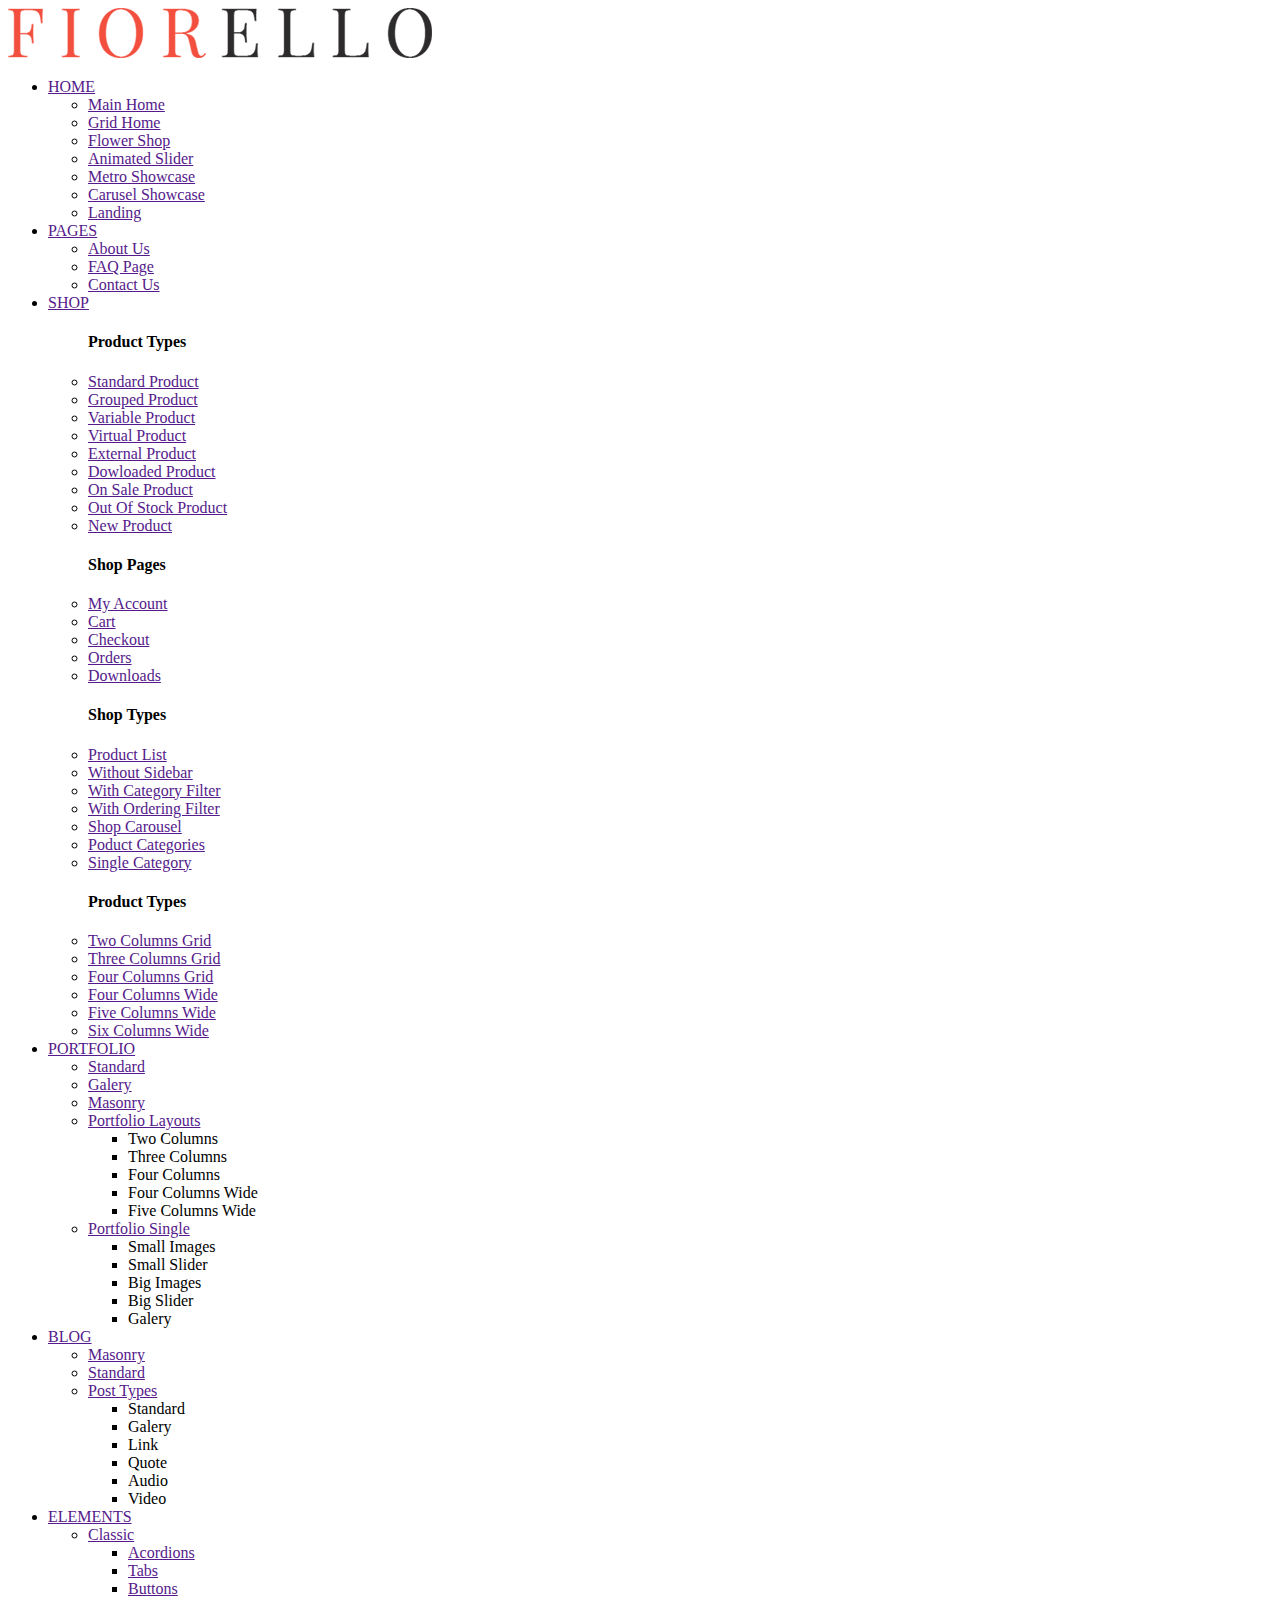
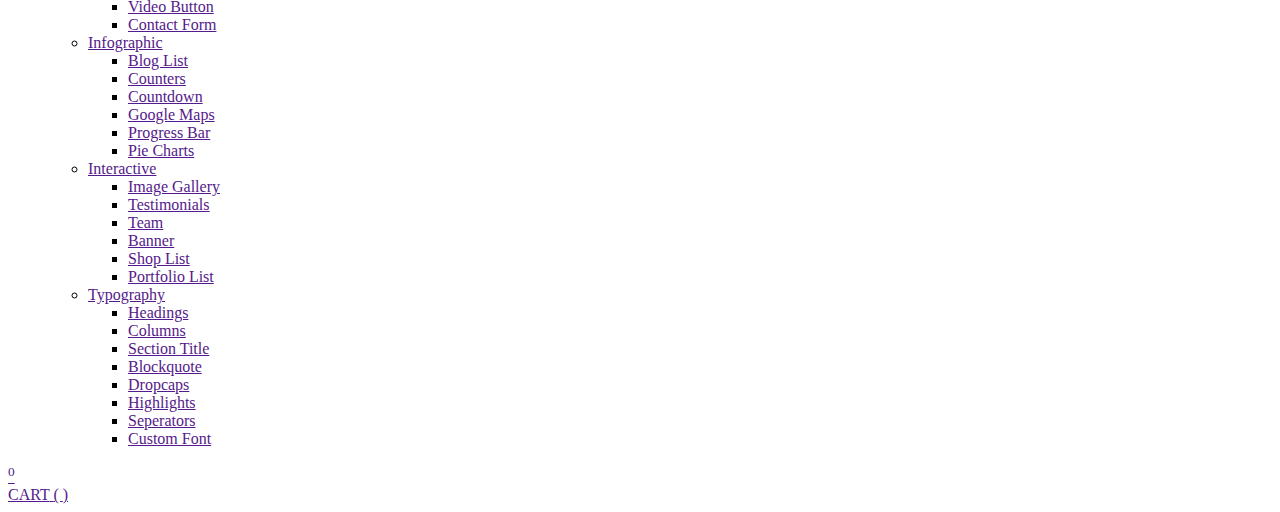
==== FrontEnd-Project/assets/html/home.html @ 16d76533 "version 1" ====
<!DOCTYPE html>
<html lang="en">

<head>
    <meta charset="UTF-8">
    <meta http-equiv="X-UA-Compatible" content="IE=edge">
    <meta name="viewport" content="width=device-width, initial-scale=1.0">
    <title>Fiorello</title>
    <link rel="icon" href="../image/Logo-32x32.png" sizes="32x32">
    <link href="https://cdn.jsdelivr.net/npm/bootstrap@5.1.3/dist/css/bootstrap.min.css" rel="stylesheet"
        integrity="sha384-1BmE4kWBq78iYhFldvKuhfTAU6auU8tT94WrHftjDbrCEXSU1oBoqyl2QvZ6jIW3" crossorigin="anonymous">
    <link rel="stylesheet" href="https://use.fontawesome.com/releases/v5.15.4/css/all.css"
        integrity="sha384-DyZ88mC6Up2uqS4h/KRgHuoeGwBcD4Ng9SiP4dIRy0EXTlnuz47vAwmeGwVChigm" crossorigin="anonymous">
    <link rel="stylesheet" href="../sass/SplashScreen/splashScreen.css">
    <link rel="preconnect" href="https://fonts.googleapis.com">
    <link rel="preconnect" href="https://fonts.gstatic.com" crossorigin>
    <link
        href="https://fonts.googleapis.com/css2?family=Montserrat:ital,wght@0,100;0,200;0,300;0,400;0,500;0,600;0,700;0,900;1,100;1,200;1,300;1,400;1,500;1,600;1,700;1,800;1,900&display=swap"
        rel="stylesheet">
    <link rel="stylesheet" href="../sass/homeScss/home.css">
</head>

<body>
    <!-- <div class="splashScreen">
        <div class="splash">
            <div class="splash_logo">
              NM
            </div>
            <div class="splash_svg">
              <svg width="100%" height="100%">
                <rect width="100%" height="100%" >
              </svg>
            </div>
            <div class="splash_minimize">
              <svg width="100%" height="100%">
                <rect width="100%" height="100%" >
              </svg>
            </div>
          </div>
          <div class="text">
            <p>Welcome</p>
            <p>My FrontEnd Project</p>
          </div>
    </div> -->
    <header>
        <nav>
            <div class="container">
                <div class="row">
                    <div class="logo col-lg-4 col-sm-4 col-5">
                        <a href="">
                            <img class="w-100" src="../image/Nav Logo.png" alt="Fiorello Logo">
                        </a>
                    </div>

                    <div class="menu col-lg-6">
                        <ul class="nav_ul">
                            <li class="nav_li Home"><a href="">HOME</a>
                                <div class="home">
                                    <ul>
                                        <li><a href="">Main Home</a></li>
                                        <li><a href="">Grid Home</a></li>
                                        <li><a href="">Flower Shop</a></li>
                                        <li><a href="">Animated Slider</a></li>
                                        <li><a href="">Metro Showcase</a></li>
                                        <li><a href="">Carusel Showcase</a></li>
                                        <li><a href="">Landing</a></li>
                                    </ul>
                                </div>
                            </li>
                            <li class="nav_li Pages"><a href="">PAGES</a>
                                <div class="pages">
                                    <ul>
                                        <li><a href="">About Us</a></li>
                                        <li><a href="">FAQ Page</a></li>
                                        <li><a href="">Contact Us</a></li>
                                    </ul>
                                </div>
                            </li>
                            <li class="nav_li Shop"><a href="">SHOP</a>
                                <div class="shop">
                                    <ul>
                                        <h4>Product Types</h4>
                                        <li><a href="">Standard Product</a></li>
                                        <li><a href="">Grouped Product</a></li>
                                        <li><a href="">Variable Product</a></li>
                                        <li><a href="">Virtual Product</a></li>
                                        <li><a href="">External Product</a></li>
                                        <li><a href="">Dowloaded Product</a></li>
                                        <li><a href="">On Sale Product</a></li>
                                        <li><a href="">Out Of Stock Product</a></li>
                                        <li><a href="">New Product</a></li>
                                    </ul>
                                    <ul>
                                        <h4>Shop Pages</h4>
                                        <li><a href="">My Account</a></li>
                                        <li><a href="">Cart</a></li>
                                        <li><a href="">Checkout</a></li>
                                        <li><a href="">Orders</a></li>
                                        <li><a href="">Downloads</a></li>
                                    </ul>
                                    <ul>
                                        <h4>Shop Types</h4>
                                        <li><a href="">Product List</a></li>
                                        <li><a href="">Without Sidebar</a></li>
                                        <li><a href="">With Category Filter</a></li>
                                        <li><a href="">With Ordering Filter</a></li>
                                        <li><a href="">Shop Carousel</a></li>
                                        <li><a href="">Poduct Categories</a></li>
                                        <li><a href="">Single Category</a></li>
                                    </ul>
                                    <ul>
                                        <h4>Product Types</h4>
                                        <li><a href="">Two Columns Grid</a></li>
                                        <li><a href="">Three Columns Grid</a></li>
                                        <li><a href="">Four Columns Grid</a></li>
                                        <li><a href="">Four Columns Wide</a></li>
                                        <li><a href="">Five Columns Wide</a></li>
                                        <li><a href="">Six Columns Wide</a></li>
                                    </ul>
                                </div>
                            </li>
                            <li class="nav_li Portfolio"><a href="">PORTFOLIO</a>
                                <div class="portfolio">
                                    <ul>
                                        <li><a href="">Standard</a></li>
                                        <li><a href="">Galery</a></li>
                                        <li><a href="">Masonry</a></li>
                                        <li class="Layouts"><a href="">Portfolio Layouts</a><i
                                                class="fas fa-chevron-right"></i>
                                            <ul class="rightSide side layouts">
                                                <li>Two Columns</li>
                                                <li>Three Columns</li>
                                                <li>Four Columns</li>
                                                <li>Four Columns Wide</li>
                                                <li>Five Columns Wide</li>
                                            </ul>
                                        </li>
                                        <li class="Single"><a href="">Portfolio Single</a><i
                                                class="fas fa-chevron-right"></i>
                                            <ul class="rightSide side single">
                                                <li>Small Images</li>
                                                <li>Small Slider</li>
                                                <li>Big Images</li>
                                                <li>Big Slider</li>
                                                <li>Galery</li>
                                            </ul>
                                        </li>
                                    </ul>
                                </div>
                            </li>
                            <li class="nav_li Blog"><a href="">BLOG</a>
                                <div class="blog">
                                    <ul>
                                        <li><a href="">Masonry</a></li>
                                        <li><a href="">Standard</a></li>
                                        <li class="Types"><a href="">Post Types</a><i class="fas fa-chevron-right"></i>
                                            <ul class="rightSide side types">
                                                <li>Standard</li>
                                                <li>Galery</li>
                                                <li>Link</li>
                                                <li>Quote</li>
                                                <li>Audio</li>
                                                <li>Video</li>
                                            </ul>
                                        </li>
                                    </ul>
                                </div>
                            </li>
                            <li class="nav_li Elements"><a href="">ELEMENTS</a>
                                <div class="elements">
                                    <ul>
                                        <li class="Classic"><a href="">Classic</a><i class="fas fa-chevron-left"></i>
                                            <ul class="leftSide side classic">
                                                <li><a href="">Acordions</a></li>
                                                <li><a href="">Tabs</a></li>
                                                <li><a href="">Buttons</a></li>
                                                <li><a href="">Video Button</a></li>
                                                <li><a href="">Contact Form</a></li>
                                            </ul>
                                        </li>
                                        <li class="Infographic"><a href="">Infographic</a><i
                                                class="fas fa-chevron-left"></i>
                                            <ul class="leftSide side infographic">
                                                <li><a href="">Blog List</a></li>
                                                <li><a href="">Counters</a></li>
                                                <li><a href="">Countdown</a></li>
                                                <li><a href="">Google Maps</a></li>
                                                <li><a href="">Progress Bar</a></li>
                                                <li><a href="">Pie Charts</a></li>
                                            </ul>
                                        </li>
                                        <li class="Interactive"><a href="">Interactive</a><i
                                                class="fas fa-chevron-left"></i>
                                            <ul class="leftSide side interactive">
                                                <li><a href="">Image Gallery</a></li>
                                                <li><a href="">Testimonials</li>
                                                <li><a href="">Team</a></li>
                                                <li><a href="">Banner</a></li>
                                                <li><a href="">Shop List</a></li>
                                                <li><a href="">Portfolio List</a></li>
                                            </ul>
                                        </li>
                                        <li class="Typography"><a href="">Typography</a><i
                                                class="fas fa-chevron-left"></i>
                                            <ul class="leftSide side typography">
                                                <li><a href="">Headings</a></li>
                                                <li><a href="">Columns</a></li>
                                                <li><a href="">Section Title</a></li>
                                                <li><a href="">Blockquote</a></li>
                                                <li><a href="">Dropcaps</a></li>
                                                <li><a href="">Highlights</a></li>
                                                <li><a href="">Seperators</a></li>
                                                <li><a href="">Custom Font</a></li>
                                            </ul>
                                        </li>
                                    </ul>
                                </div>
                            </li>
                        </ul>
                    </div>

                    <div class="searchSection col-lg-2 d-flex justify-content-evenly">
                        <div class="search"><a href="">
                                <i class="fas fa-search search_btn" style=" 
                            transform: rotate(90deg);"></i>
                            </a>
                        </div>
                        <div class="cardIcon">
                            <a href="">
                                <i class="fas fa-shopping-cart my-icon"></i>
                                <sup>
                                    <span>
                                        0
                                    </span>
                                </sup>
                            </a>
                        </div>
                        <div class="cardNumber">
                            <a href="">
                                </span>
                                <span class="span">CART</span>
                                <span class="total">
                                    (
                                    <span class="value">
                                    </span>
                                    )
                                </span>
                            </a>
                        </div>
                    </div>
                </div>
            </div>
        </nav>
    </header>
    <main>

    </main>
    <footer>

    </footer>
    <script src="https://cdnjs.cloudflare.com/ajax/libs/jquery/3.6.0/jquery.min.js"
        integrity="sha512-894YE6QWD5I59HgZOGReFYm4dnWc1Qt5NtvYSaNcOP+u1T9qYdvdihz0PPSiiqn/+/3e7Jo4EaG7TubfWGUrMQ=="
        crossorigin="anonymous" referrerpolicy="no-referrer"></script>
    <script src="../js/homeJs/home.js"></script>
</body>

</html>
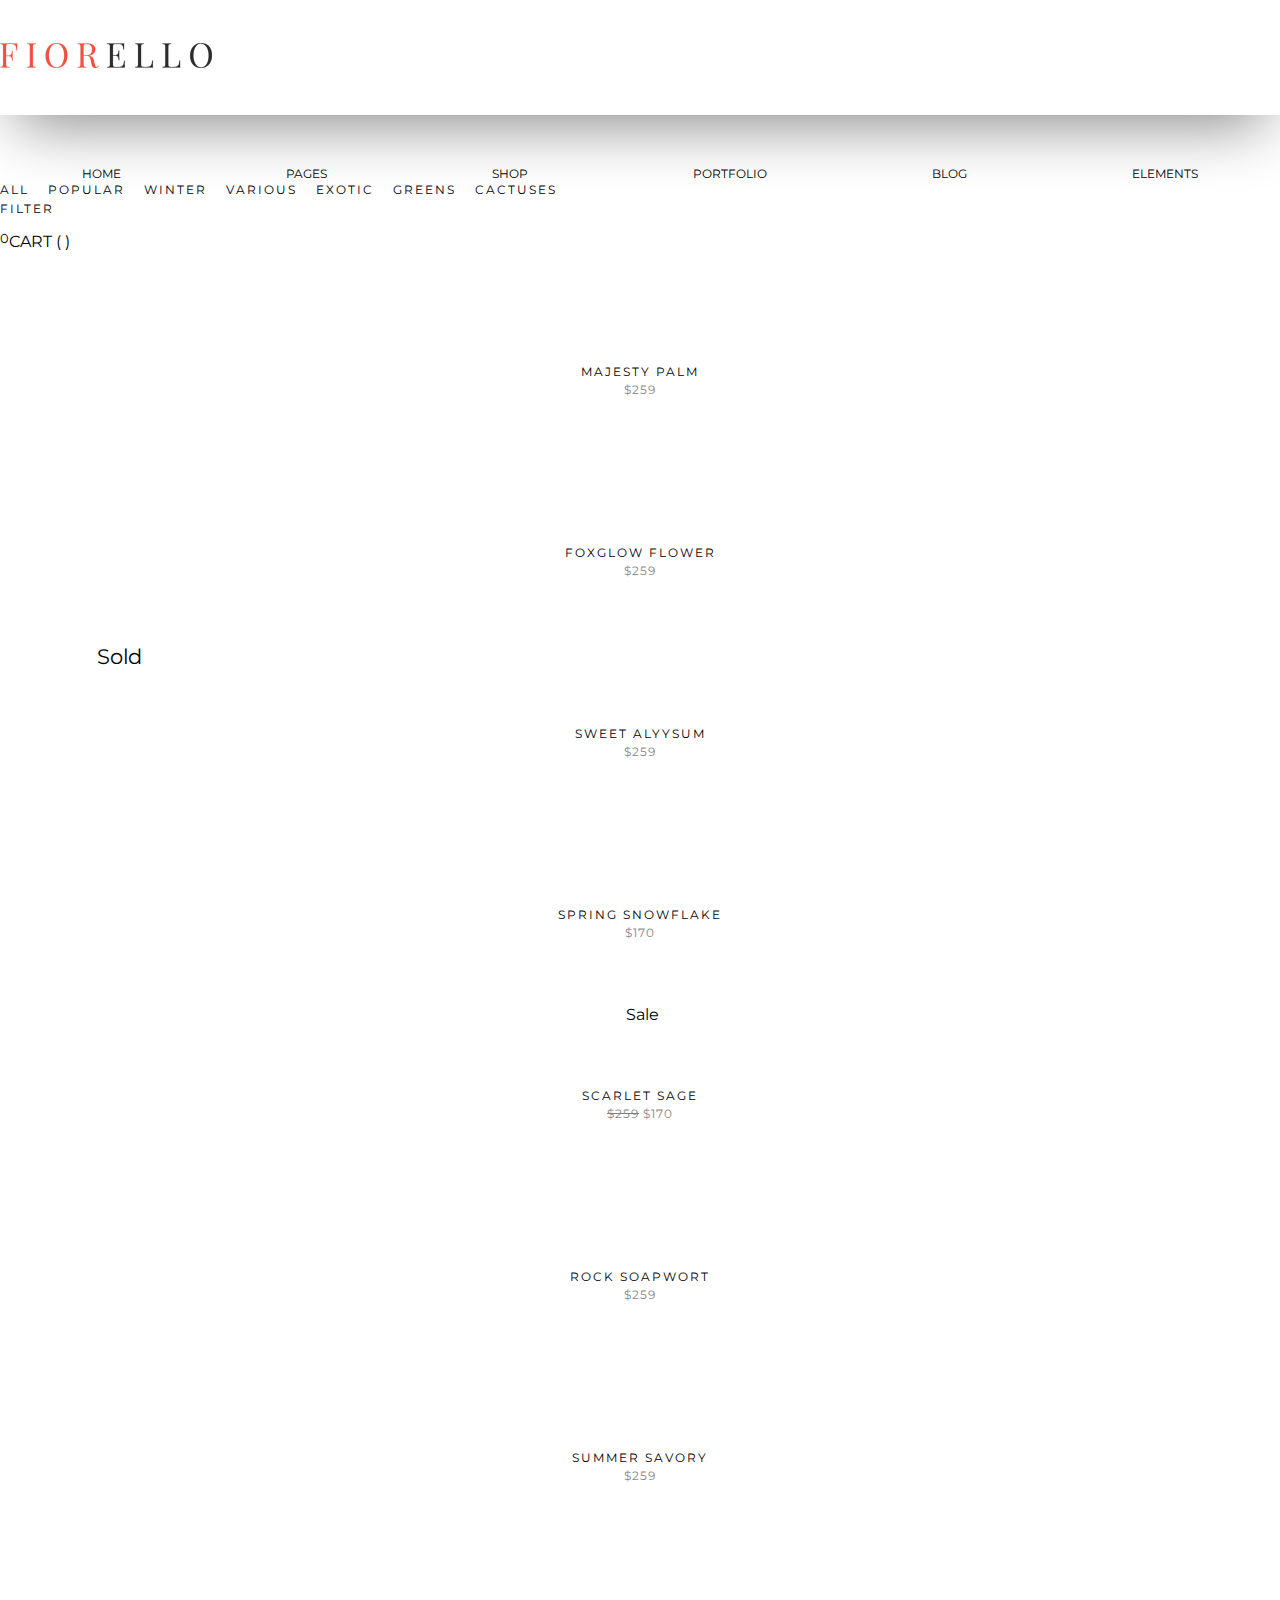
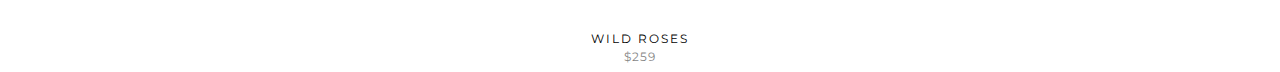
==== commit 4db7e483: "version 2" ====
--- a/FrontEnd-Project/assets/html/home.html
+++ b/FrontEnd-Project/assets/html/home.html
@@ -11,7 +11,6 @@
         integrity="sha384-1BmE4kWBq78iYhFldvKuhfTAU6auU8tT94WrHftjDbrCEXSU1oBoqyl2QvZ6jIW3" crossorigin="anonymous">
     <link rel="stylesheet" href="https://use.fontawesome.com/releases/v5.15.4/css/all.css"
         integrity="sha384-DyZ88mC6Up2uqS4h/KRgHuoeGwBcD4Ng9SiP4dIRy0EXTlnuz47vAwmeGwVChigm" crossorigin="anonymous">
-    <link rel="stylesheet" href="../sass/SplashScreen/splashScreen.css">
     <link rel="preconnect" href="https://fonts.googleapis.com">
     <link rel="preconnect" href="https://fonts.gstatic.com" crossorigin>
     <link
@@ -21,27 +20,7 @@
 </head>
 
 <body>
-    <!-- <div class="splashScreen">
-        <div class="splash">
-            <div class="splash_logo">
-              NM
-            </div>
-            <div class="splash_svg">
-              <svg width="100%" height="100%">
-                <rect width="100%" height="100%" >
-              </svg>
-            </div>
-            <div class="splash_minimize">
-              <svg width="100%" height="100%">
-                <rect width="100%" height="100%" >
-              </svg>
-            </div>
-          </div>
-          <div class="text">
-            <p>Welcome</p>
-            <p>My FrontEnd Project</p>
-          </div>
-    </div> -->
+
     <header>
         <nav>
             <div class="container">
@@ -253,7 +232,159 @@
         </nav>
     </header>
     <main>
-
+        <section id="flowers">
+            <div class="container">
+                <div class="row">
+                    <div class="filters-filterbtn d-flex justify-content-between">
+                        <div class="filters col-lg-10">
+                            <span data-id="all">ALL</span>
+                            <span data-id="popular" style="margin-left: 15px;">POPULAR</span>
+                            <span data-id="winter" style="margin-left: 15px;">WINTER</span>
+                            <span data-id="various" style="margin-left: 15px;">VARIOUS</span>
+                            <span data-id="exotic" style="margin-left: 15px;">EXOTIC</span>
+                            <span data-id="greens" style="margin-left: 15px;">GREENS</span>
+                            <span data-id="cactuses" style="margin-left: 15px;">CACTUSES</span>
+                        </div>
+                        <div class="filterbtn col-lg-2 d-flex justify-content-end">
+                            <span>FILTER</span><span><i class="fas fa-chevron-down"></i></span>
+                        </div>
+                    </div>
+                    <div class="product col-lg-3 popular winter all">
+                        <div class="productImage">
+                            <img src="https://fiorello.qodeinteractive.com/wp-content/uploads/2018/04/shop-14-img.jpg"
+                                alt="">
+
+                        </div>
+                        <div class="productTitle">
+                            <p>MAJESTY PALM</p>
+                        </div>
+                        <div class="productPrice">
+                            <span>Add to cart</span><span>$</span><span>259</span>
+                        </div>
+                        <div class="addToCart">
+
+                        </div>
+                    </div>
+
+                    <div class="product col-lg-3 popular winter various all">
+                        <div class="productImage">
+                            <img src="https://fiorello.qodeinteractive.com/wp-content/uploads/2018/04/shop-13-img.jpg"
+                                alt="">
+                        </div>
+                        <div class="productTitle">
+                            <p>FOXGLOW FLOWER</p>
+                        </div>
+                        <div class="productPrice">
+                            <span>Add to cart</span> <span>$</span><span>259</span>
+                        </div>
+                        <div class="addToCart">
+
+                        </div>
+                    </div>
+
+                    <div class="product col-lg-3 popular winter all">
+                        <div class="productImage">
+                            <img src=" https://fiorello.qodeinteractive.com/wp-content/uploads/2018/05/shop-10-img.jpg"
+                                alt="">
+                            <span class="badge badge-dark bg-dark position-absolute d-block"
+                                style=" top:3%;left: 8%;transform: scale(1.3); position: absolute; z-index: 2">Sold</span>
+                        </div>
+                        <div class="productTitle">
+                            <p>SWEET ALYYSUM</p>
+                        </div>
+                        <div class="productPrice">
+                            <span>Read more</span> <span>$</span><span>259</span>
+                        </div>
+                        <div class="addToCart">
+
+                        </div>
+                    </div>
+
+                    <div class="product col-lg-3 popular all">
+                        <div class="productImage">
+                            <img src="   https://fiorello.qodeinteractive.com/wp-content/uploads/2018/04/shop-11-img.jpg"
+                                alt="">
+                        </div>
+                        <div class="productTitle">
+                            <p>SPRING SNOWFLAKE</p>
+                        </div>
+                        <div class="productPrice">
+                            <span>Add to cart</span> <span>$</span><span>170</span>
+                        </div>
+                        <div class="addToCart">
+
+                        </div>
+                    </div>
+
+                    <div class="product col-lg-3 popular various all">
+                        <div class="productImage">
+                            <img src=" https://fiorello.qodeinteractive.com/wp-content/uploads/2018/04/shop-12-img.jpg"
+                                alt="">
+                            <span class="badge text-dark bg-light position-absolute d-block"
+                                style="top:3%;left: 8%; transform: scale(1.3);">Sale</span>
+                        </div>
+                        <div class="productTitle">
+                            <p>SCARLET SAGE</p>
+                        </div>
+                        <div class="productPrice">
+                            <span>Add to cart</span> <span style="text-decoration: line-through;">$259</span>
+                            <span>$</span><span>170</span>
+                        </div>
+                        <div class="addToCart">
+
+                        </div>
+                    </div>
+
+                    <div class="product col-lg-3 various cactuses all">
+                        <div class="productImage">
+                            <img src=" https://fiorello.qodeinteractive.com/wp-content/uploads/2018/04/shop-9-img.jpg"
+                                alt="">
+                        </div>
+                        <div class="productTitle">
+                            <p>ROCK SOAPWORT</p>
+                        </div>
+                        <div class="productPrice">
+                            <span>View products</span> <span>$</span><span>259</span>
+                        </div>
+                        <div class="addToCart">
+
+                        </div>
+                    </div>
+
+                    <div class="product col-lg-3 greens all">
+                        <div class="productImage">
+                            <img src="https://fiorello.qodeinteractive.com/wp-content/uploads/2018/04/shop-8-img.jpg"
+                                alt="">
+                        </div>
+                        <div class="productTitle">
+                            <p>SUMMER SAVORY</p>
+                        </div>
+                        <div class="productPrice">
+                            <span>Add to cart</span> <span>$</span><span>259</span>
+                        </div>
+                        <div class="addToCart">
+
+                        </div>
+                    </div>
+
+                    <div class="product col-lg-3 exotic all">
+                        <div class="productImage">
+                            <img src="https://fiorello.qodeinteractive.com/wp-content/uploads/2018/04/shop-7-img.jpg"
+                                alt="">
+                        </div>
+                        <div class="productTitle">
+                            <p>WILD ROSES</p>
+                        </div>
+                        <div class="productPrice">
+                            <span>By on Amazon</span> <span>$</span><span>259</span>
+                        </div>
+                        <div class="addToCart">
+
+                        </div>
+                    </div>
+                </div>
+            </div>
+        </section>
     </main>
     <footer>
 
--- a/FrontEnd-Project/assets/sass/homeScss/home.css
+++ b/FrontEnd-Project/assets/sass/homeScss/home.css
@@ -0,0 +1,258 @@
+@import url("https://fonts.googleapis.com/css2?family=Montserrat:ital,wght@0,100;0,200;0,300;0,400;0,500;0,600;0,700;0,900;1,100;1,200;1,300;1,400;1,500;1,600;1,700;1,800;1,900&display=swap");
+* {
+  -webkit-box-sizing: border-box;
+          box-sizing: border-box;
+  margin: 0px;
+  padding: 0px;
+  font-family: 'Montserrat', sans-serif;
+}
+
+nav {
+  -webkit-box-shadow: 1px 25px 62px -16px rgba(0, 0, 0, 0.47);
+          box-shadow: 1px 25px 62px -16px rgba(0, 0, 0, 0.47);
+}
+
+.container .row {
+  height: 115px;
+}
+
+.container .row .logo {
+  height: 100%;
+  display: -webkit-box;
+  display: -ms-flexbox;
+  display: flex;
+  -webkit-box-align: center;
+      -ms-flex-align: center;
+          align-items: center;
+}
+
+.container .row .logo a img {
+  width: 212px;
+  height: 25px;
+}
+
+.container .row .menu {
+  height: 100%;
+  -webkit-box-align: center;
+      -ms-flex-align: center;
+          align-items: center;
+  font-weight: normal;
+}
+
+.container .row .menu .nav_ul {
+  display: -webkit-box;
+  display: -ms-flexbox;
+  display: flex;
+  list-style: none;
+  -ms-flex-pack: distribute;
+      justify-content: space-around;
+  width: 100%;
+  height: 100%;
+  -webkit-box-align: center;
+      -ms-flex-align: center;
+          align-items: center;
+}
+
+.container .row .menu .nav_ul .nav_li div {
+  position: absolute;
+  width: 220px;
+  height: 0px;
+  overflow: hidden;
+  top: 115px;
+  margin-left: -23px;
+  background-color: white;
+}
+
+.container .row .menu .nav_ul .nav_li:hover div {
+  height: 280px;
+  -webkit-transition-delay: 0.1s;
+          transition-delay: 0.1s;
+  -webkit-transition: 0.2s;
+  transition: 0.2s;
+}
+
+.container .row .menu .nav_ul .nav_li a {
+  font-size: 12px;
+  text-decoration: none;
+  color: black;
+}
+
+.container .row .searchSection {
+  display: -webkit-box;
+  display: -ms-flexbox;
+  display: flex;
+  -webkit-box-align: center;
+      -ms-flex-align: center;
+          align-items: center;
+}
+
+.container .row .searchSection a {
+  text-decoration: none;
+  color: black;
+}
+
+main #flowers {
+  padding-bottom: 8%;
+  margin-top: 5%;
+}
+
+main #flowers .filters-filterbtn .filters span {
+  cursor: pointer;
+  font-size: 12px;
+  letter-spacing: 2px;
+  -webkit-transition: 0.2s;
+  transition: 0.2s;
+}
+
+main #flowers .filters-filterbtn .filters span:hover {
+  color: red;
+}
+
+main #flowers .filters-filterbtn .filterbtn:hover {
+  color: red;
+}
+
+main #flowers .filters-filterbtn .filterbtn span {
+  -webkit-transition: 0.2s;
+  transition: 0.2s;
+  cursor: pointer;
+  font-size: 12px;
+  letter-spacing: 2px;
+}
+
+main #flowers .filters-filterbtn .filterbtn span:nth-child(1) {
+  margin-right: 5%;
+}
+
+main #flowers .product {
+  margin-top: 5%;
+  position: relative;
+  display: -webkit-box;
+  display: -ms-flexbox;
+  display: flex;
+  -webkit-box-align: center;
+      -ms-flex-align: center;
+          align-items: center;
+  -webkit-box-orient: vertical;
+  -webkit-box-direction: normal;
+      -ms-flex-direction: column;
+          flex-direction: column;
+}
+
+main #flowers .product .productImage {
+  overflow: hidden;
+  cursor: pointer;
+}
+
+main #flowers .product .productImage img {
+  width: 100%;
+  -webkit-transition: 0.6s;
+  transition: 0.6s;
+  -webkit-transition-timing-function: ease-out;
+          transition-timing-function: ease-out;
+  border-radius: 8px;
+}
+
+main #flowers .product .productImage img:hover {
+  -webkit-transform: scale(1.05);
+          transform: scale(1.05);
+}
+
+main #flowers .product .productTitle {
+  cursor: pointer;
+  margin-top: 5%;
+}
+
+main #flowers .product .productTitle p {
+  font-size: 12px;
+  letter-spacing: 2px;
+  margin-bottom: 0;
+}
+
+main #flowers .product .productPrice {
+  cursor: pointer;
+}
+
+main #flowers .product .productPrice span {
+  font-size: 12px;
+  letter-spacing: 1px;
+  opacity: 50%;
+}
+
+main #flowers .product .productPrice span:nth-child(1) {
+  line-height: 1.7;
+  font-size: 15px;
+  position: absolute;
+  -webkit-transform: translateX(-120px);
+          transform: translateX(-120px);
+  width: -webkit-max-content;
+  width: -moz-max-content;
+  width: max-content;
+  opacity: 0;
+  -webkit-transition: 0.6s;
+  transition: 0.6s;
+  -webkit-transition-timing-function: ease-in-out;
+          transition-timing-function: ease-in-out;
+}
+
+main #flowers .product:hover span {
+  opacity: 0%;
+}
+
+main #flowers .product:hover span:nth-child(1) {
+  opacity: 60%;
+  line-height: 1.7;
+  font-size: 15px;
+  position: absolute;
+  -webkit-transform: translateX(-35px);
+          transform: translateX(-35px);
+  width: -webkit-max-content;
+  width: -moz-max-content;
+  width: max-content;
+}
+
+main #flowers .product:nth-child(6):hover span {
+  opacity: 0%;
+}
+
+main #flowers .product:nth-child(6):hover span:nth-child(1) {
+  opacity: 60%;
+  line-height: 1.7;
+  font-size: 15px;
+  position: absolute;
+  -webkit-transform: translateX(-15px);
+          transform: translateX(-15px);
+  width: -webkit-max-content;
+  width: -moz-max-content;
+  width: max-content;
+}
+
+main #flowers .product span:nth-child(1):hover {
+  color: red;
+}
+
+@media screen and (max-width: 767px) {
+  main main #WelcomeScreen .flowersInfo .desc {
+    display: none;
+  }
+  main main #WelcomeScreen .flowersInfo {
+    width: 380px;
+    position: absolute;
+    top: 25%;
+    -webkit-transform: scale(0.6);
+            transform: scale(0.6);
+    left: -10%;
+  }
+  main main #WelcomeScreen .flowersInfo {
+    width: 380px;
+    position: absolute;
+    top: 25%;
+    -webkit-transform: scale(0.6);
+            transform: scale(0.6);
+    left: -10%;
+  }
+  main main #WelcomeScreen .images img {
+    height: 420px;
+  }
+}
+/*# sourceMappingURL=home.css.map */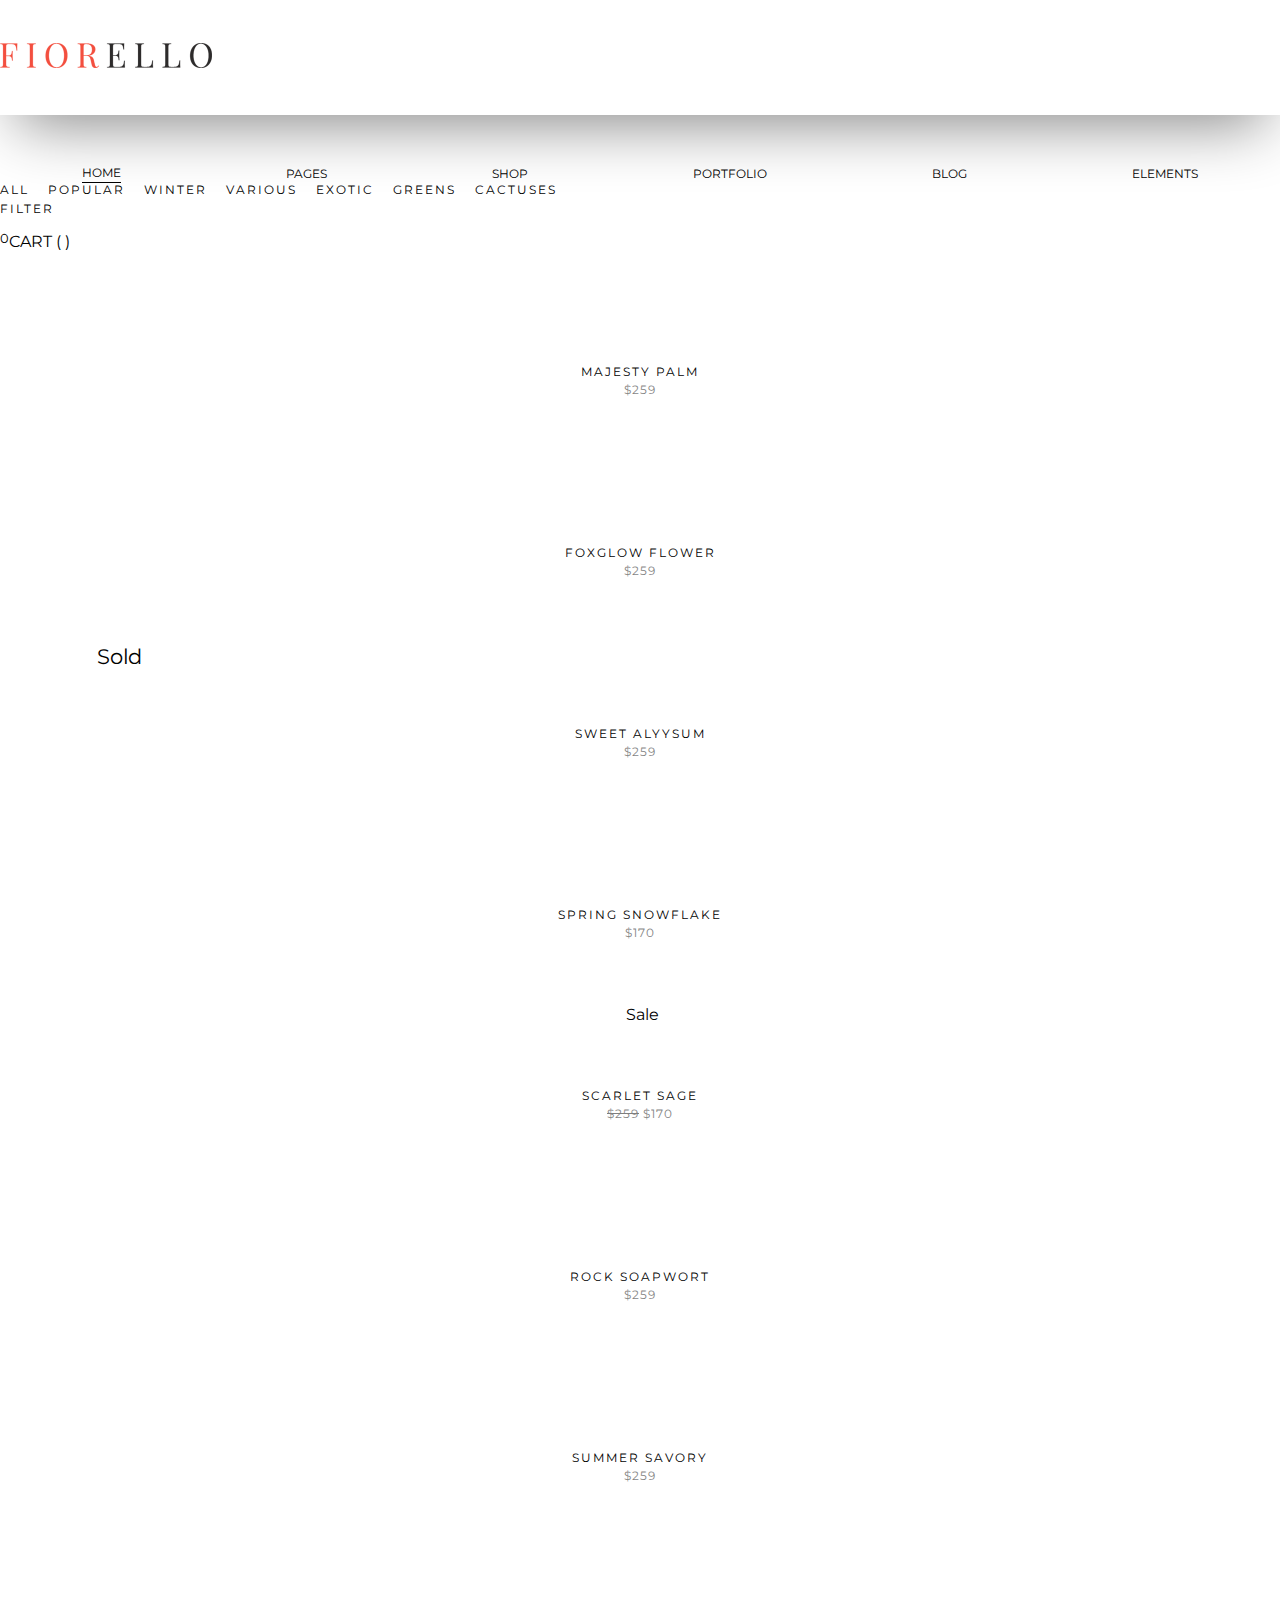
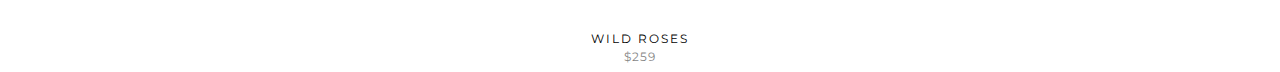
==== commit 202b56bc: "version 3" ====
--- a/FrontEnd-Project/assets/html/home.html
+++ b/FrontEnd-Project/assets/html/home.html
@@ -33,7 +33,7 @@
 
                     <div class="menu col-lg-6">
                         <ul class="nav_ul">
-                            <li class="nav_li Home"><a href="">HOME</a>
+                            <li class="nav_li Home active"><a href="">HOME</a>
                                 <div class="home">
                                     <ul>
                                         <li><a href="">Main Home</a></li>
--- a/FrontEnd-Project/assets/sass/homeScss/home.css
+++ b/FrontEnd-Project/assets/sass/homeScss/home.css
@@ -37,6 +37,37 @@
       -ms-flex-align: center;
           align-items: center;
   font-weight: normal;
+}
+
+.container .row .menu .active {
+  border-bottom: 1px solid black;
+}
+
+.container .row .menu li:after {
+  display: block;
+  content: '';
+  border-bottom: solid 1px black;
+  -webkit-transform: scaleX(0);
+          transform: scaleX(0);
+  -webkit-transition: -webkit-transform 250ms ease-in-out;
+  transition: -webkit-transform 250ms ease-in-out;
+  transition: transform 250ms ease-in-out;
+  transition: transform 250ms ease-in-out, -webkit-transform 250ms ease-in-out;
+}
+
+.container .row .menu li:hover:after {
+  -webkit-transform: scaleX(1);
+          transform: scaleX(1);
+}
+
+.container .row .menu li:after {
+  -webkit-transform-origin: 100% 50%;
+          transform-origin: 100% 50%;
+}
+
+.container .row .menu li:after {
+  -webkit-transform-origin: 0% 50%;
+          transform-origin: 0% 50%;
 }
 
 .container .row .menu .nav_ul {
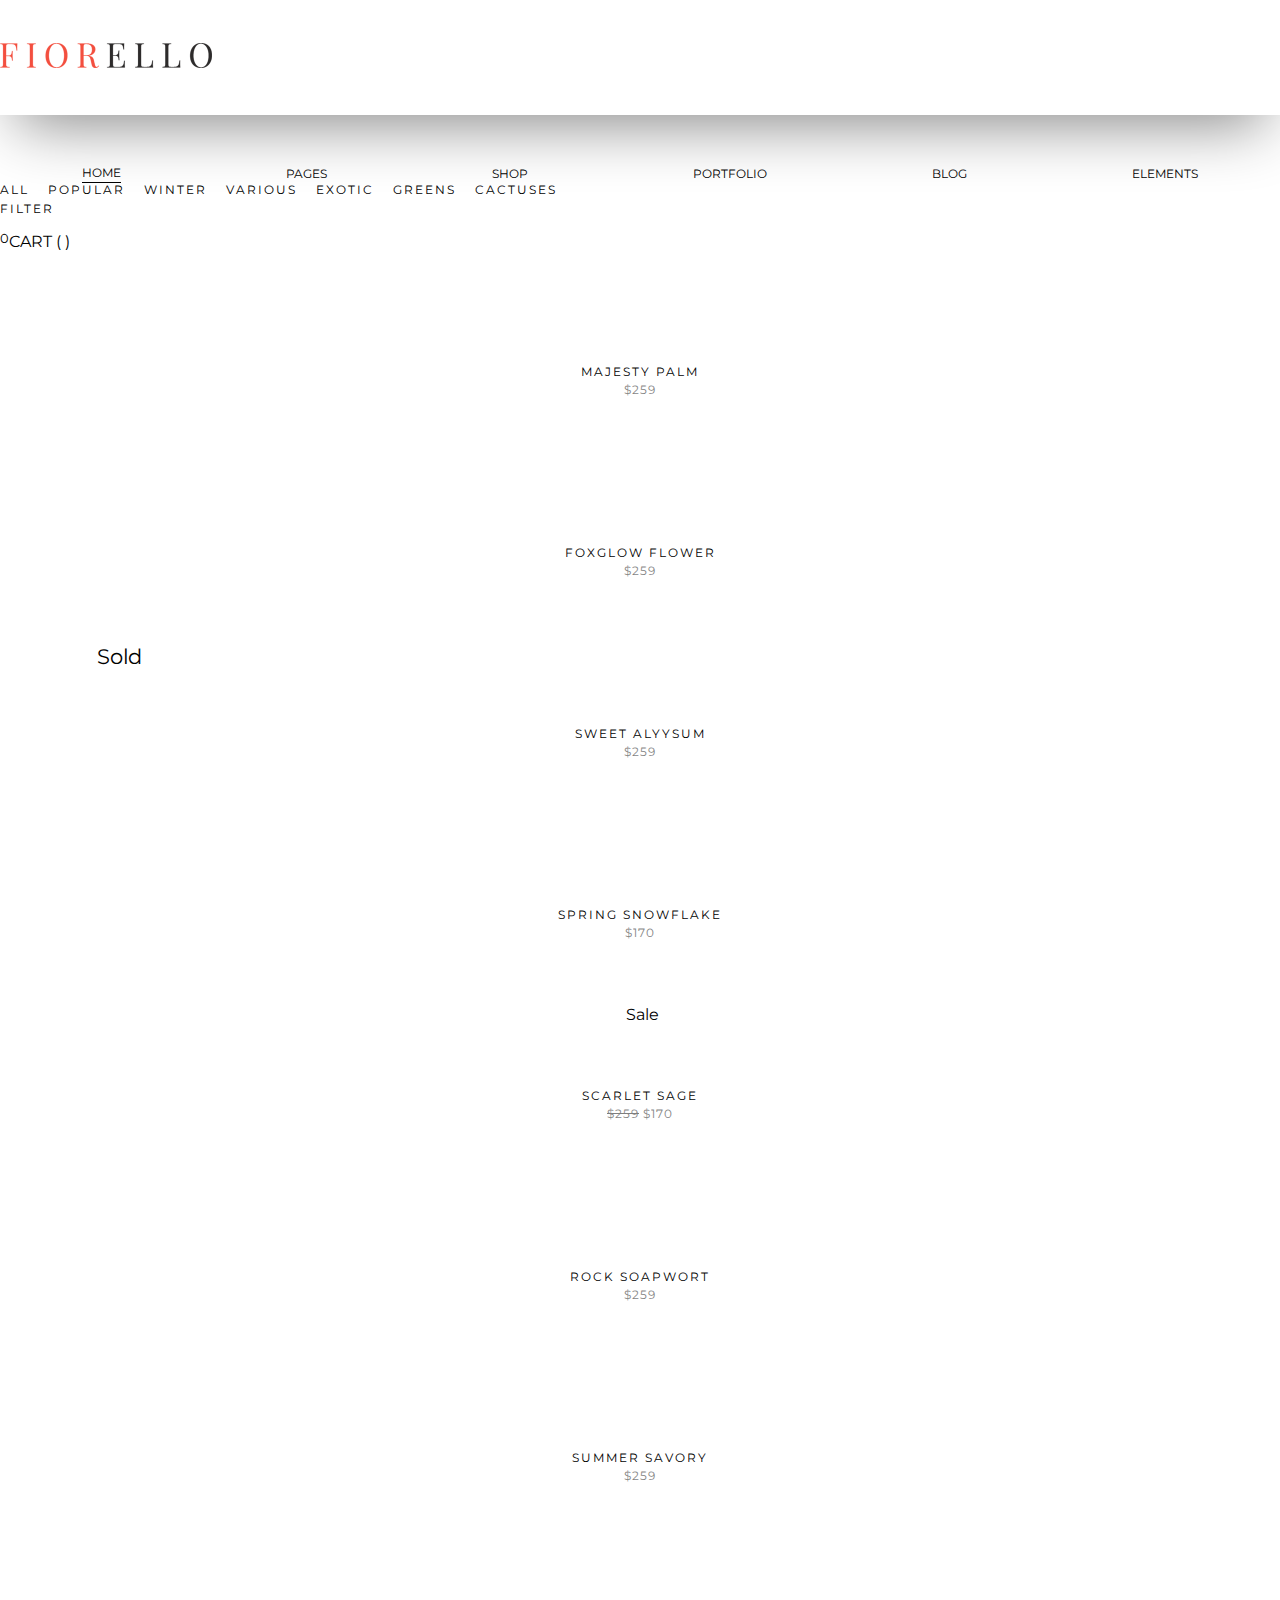
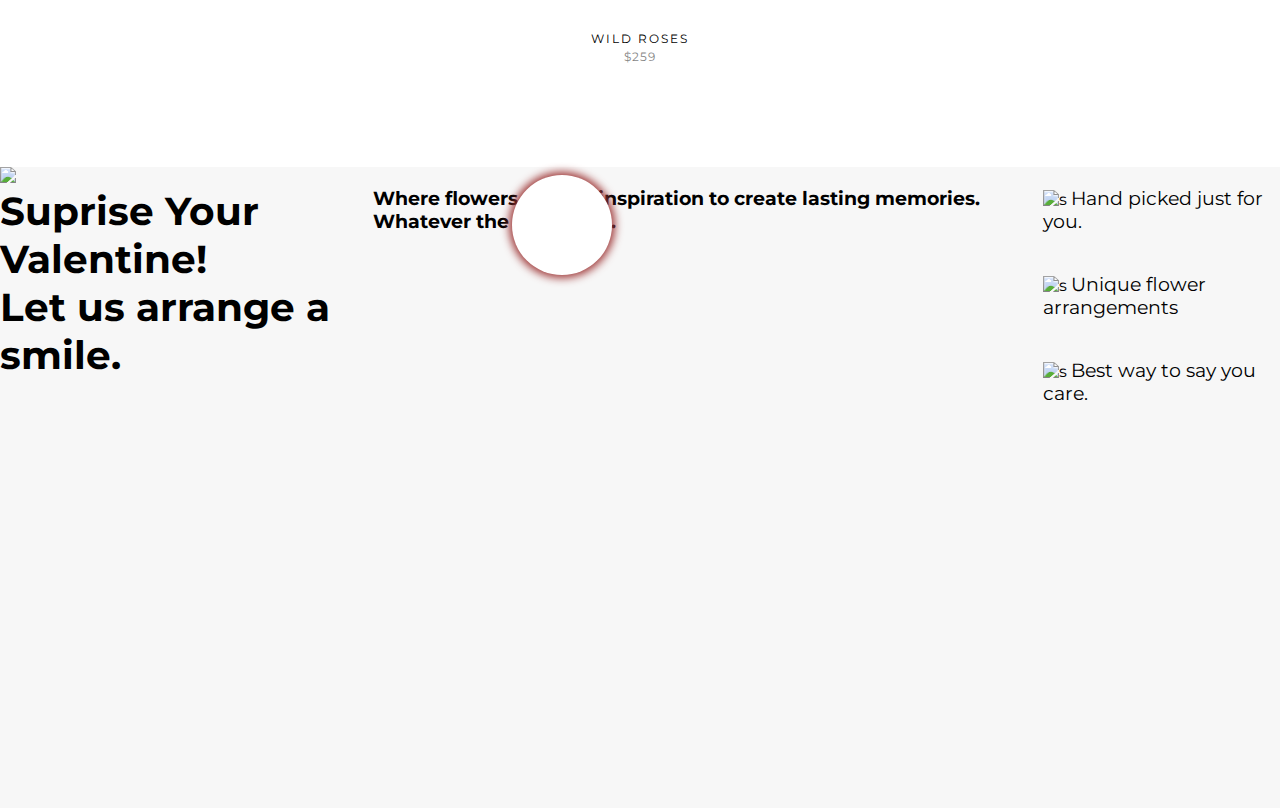
==== commit 6ba5f226: "version 4" ====
--- a/FrontEnd-Project/assets/html/home.html
+++ b/FrontEnd-Project/assets/html/home.html
@@ -24,7 +24,7 @@
     <header>
         <nav>
             <div class="container">
-                <div class="row">
+                <div class="row navMenu">
                     <div class="logo col-lg-4 col-sm-4 col-5">
                         <a href="">
                             <img class="w-100" src="../image/Nav Logo.png" alt="Fiorello Logo">
@@ -385,6 +385,51 @@
                 </div>
             </div>
         </section>
+   
+        <section id="valentineDay">
+            <div class="container ">
+                <div class="row justify-content-center align-items-center">
+                    <div class="col-lg-6 play">
+                        <div class="image">
+                            <img src="https://fiorello.qodeinteractive.com/wp-content/uploads/2018/04/h3-video-img.jpg" href="#V">
+                        </div>
+                        <div class="button-play">
+                            <div class="play-button">
+                                <i class="fas fa-play"></i>
+                            </div>
+                        </div>
+                    </div>
+                    <div class="valentineDayDescription col-lg-6 col-6">
+                        <div class="overClass d-flex flex-column justify-content-center">
+                            <div class="supriseValentine">
+                                <h2 class="titletopSup">
+                                    Suprise Your <span>Valentine!</span>
+                                </h2>
+                                <h2 class="titlebottomSup">Let us arrange a smile.
+                                </h2>
+                            </div>
+                            <div class="WhereFloversTitle">
+                                <h4>Where flowers are our inspiration to create lasting memories. Whatever the occasion...</h4>
+                            </div>
+                            <div class="hearthIcons">
+                                <div class="hearthTitle">
+                                    <img width="19" height="18" src="https://fiorello.qodeinteractive.com/wp-content/uploads/2018/04/h1-custom-icon.png" class="attachment-full size-full" alt="s">
+                                    <span>Hand picked just for you.</span>
+                                </div>
+                                <div class="hearthTitle">
+                                    <img width="19" height="18" src="https://fiorello.qodeinteractive.com/wp-content/uploads/2018/04/h1-custom-icon.png" class="attachment-full size-full" alt="s">
+                                    <span>Unique flower arrangements</span>
+                                </div>
+                                <div class="hearthTitle">
+                                    <img width="19" height="18" src="https://fiorello.qodeinteractive.com/wp-content/uploads/2018/04/h1-custom-icon.png" class="attachment-full size-full" alt="s">
+                                    <span>Best way to say you care.</span>
+                                </div>
+                            </div>
+                        </div>
+                    </div>
+                </div>
+            </div>
+        </section>
     </main>
     <footer>
 
--- a/FrontEnd-Project/assets/sass/homeScss/home.css
+++ b/FrontEnd-Project/assets/sass/homeScss/home.css
@@ -10,28 +10,30 @@
 nav {
   -webkit-box-shadow: 1px 25px 62px -16px rgba(0, 0, 0, 0.47);
           box-shadow: 1px 25px 62px -16px rgba(0, 0, 0, 0.47);
-}
-
-.container .row {
+  position: -webkit-sticky;
+  position: sticky;
+}
+
+.container .navMenu {
   height: 115px;
 }
 
-.container .row .logo {
-  height: 100%;
-  display: -webkit-box;
-  display: -ms-flexbox;
-  display: flex;
-  -webkit-box-align: center;
-      -ms-flex-align: center;
-          align-items: center;
-}
-
-.container .row .logo a img {
+.container .navMenu .logo {
+  height: 100%;
+  display: -webkit-box;
+  display: -ms-flexbox;
+  display: flex;
+  -webkit-box-align: center;
+      -ms-flex-align: center;
+          align-items: center;
+}
+
+.container .navMenu .logo a img {
   width: 212px;
   height: 25px;
 }
 
-.container .row .menu {
+.container .navMenu .menu {
   height: 100%;
   -webkit-box-align: center;
       -ms-flex-align: center;
@@ -39,11 +41,11 @@
   font-weight: normal;
 }
 
-.container .row .menu .active {
+.container .navMenu .menu .active {
   border-bottom: 1px solid black;
 }
 
-.container .row .menu li:after {
+.container .navMenu .menu li:after {
   display: block;
   content: '';
   border-bottom: solid 1px black;
@@ -55,22 +57,22 @@
   transition: transform 250ms ease-in-out, -webkit-transform 250ms ease-in-out;
 }
 
-.container .row .menu li:hover:after {
+.container .navMenu .menu li:hover:after {
   -webkit-transform: scaleX(1);
           transform: scaleX(1);
 }
 
-.container .row .menu li:after {
+.container .navMenu .menu li:after {
   -webkit-transform-origin: 100% 50%;
           transform-origin: 100% 50%;
 }
 
-.container .row .menu li:after {
+.container .navMenu .menu li:after {
   -webkit-transform-origin: 0% 50%;
           transform-origin: 0% 50%;
 }
 
-.container .row .menu .nav_ul {
+.container .navMenu .menu .nav_ul {
   display: -webkit-box;
   display: -ms-flexbox;
   display: flex;
@@ -84,7 +86,7 @@
           align-items: center;
 }
 
-.container .row .menu .nav_ul .nav_li div {
+.container .navMenu .menu .nav_ul .nav_li div {
   position: absolute;
   width: 220px;
   height: 0px;
@@ -94,7 +96,7 @@
   background-color: white;
 }
 
-.container .row .menu .nav_ul .nav_li:hover div {
+.container .navMenu .menu .nav_ul .nav_li:hover div {
   height: 280px;
   -webkit-transition-delay: 0.1s;
           transition-delay: 0.1s;
@@ -102,22 +104,22 @@
   transition: 0.2s;
 }
 
-.container .row .menu .nav_ul .nav_li a {
+.container .navMenu .menu .nav_ul .nav_li a {
   font-size: 12px;
   text-decoration: none;
   color: black;
 }
 
-.container .row .searchSection {
-  display: -webkit-box;
-  display: -ms-flexbox;
-  display: flex;
-  -webkit-box-align: center;
-      -ms-flex-align: center;
-          align-items: center;
-}
-
-.container .row .searchSection a {
+.container .navMenu .searchSection {
+  display: -webkit-box;
+  display: -ms-flexbox;
+  display: flex;
+  -webkit-box-align: center;
+      -ms-flex-align: center;
+          align-items: center;
+}
+
+.container .navMenu .searchSection a {
   text-decoration: none;
   color: black;
 }
@@ -286,4 +288,91 @@
     height: 420px;
   }
 }
+
+main #valentineDay {
+  background-color: #f7f7f7;
+  height: 641px;
+}
+
+main #valentineDay .container {
+  height: 100%;
+  -webkit-box-align: center;
+      -ms-flex-align: center;
+          align-items: center;
+}
+
+main #valentineDay .container .play {
+  position: relative;
+}
+
+main #valentineDay .container .play .image {
+  overflow: hidden;
+}
+
+main #valentineDay .container .play .image:hover img {
+  -webkit-transform: scale(1.1);
+          transform: scale(1.1);
+}
+
+main #valentineDay .container .play .image img {
+  -webkit-transition: 0.5s;
+  transition: 0.5s;
+  max-width: 100%;
+}
+
+main #valentineDay .container .play .button-play {
+  position: absolute;
+  top: 40%;
+  left: 40%;
+}
+
+main #valentineDay .container .play .button-play .play-button {
+  background-color: white;
+  width: 100px;
+  height: 100px;
+  -webkit-box-shadow: 0px 0px 8px 3px #9e3636;
+          box-shadow: 0px 0px 8px 3px #9e3636;
+  border-radius: 50%;
+  line-height: 20px;
+  display: -webkit-box;
+  display: -ms-flexbox;
+  display: flex;
+  -webkit-box-align: center;
+      -ms-flex-align: center;
+          align-items: center;
+  -webkit-box-pack: center;
+      -ms-flex-pack: center;
+          justify-content: center;
+}
+
+main #valentineDay .container .valentineDayDescription {
+  height: 100%;
+}
+
+main #valentineDay .container .valentineDayDescription .overClass {
+  display: -webkit-box;
+  display: -ms-flexbox;
+  display: flex;
+  -webkit-box-pack: justify;
+      -ms-flex-pack: justify;
+          justify-content: space-between;
+  width: 100%;
+  height: 100%;
+}
+
+main #valentineDay .container .valentineDayDescription .overClass div {
+  padding-bottom: 40px;
+}
+
+main #valentineDay .container .valentineDayDescription .overClass .supriseValentine h2 {
+  font-size: 39px;
+}
+
+main #valentineDay .container .valentineDayDescription .overClass .WhereFloversTitle h4 {
+  font-size: 19px;
+}
+
+main #valentineDay .container .valentineDayDescription .overClass .hearthIcons div span {
+  font-size: 19px;
+}
 /*# sourceMappingURL=home.css.map */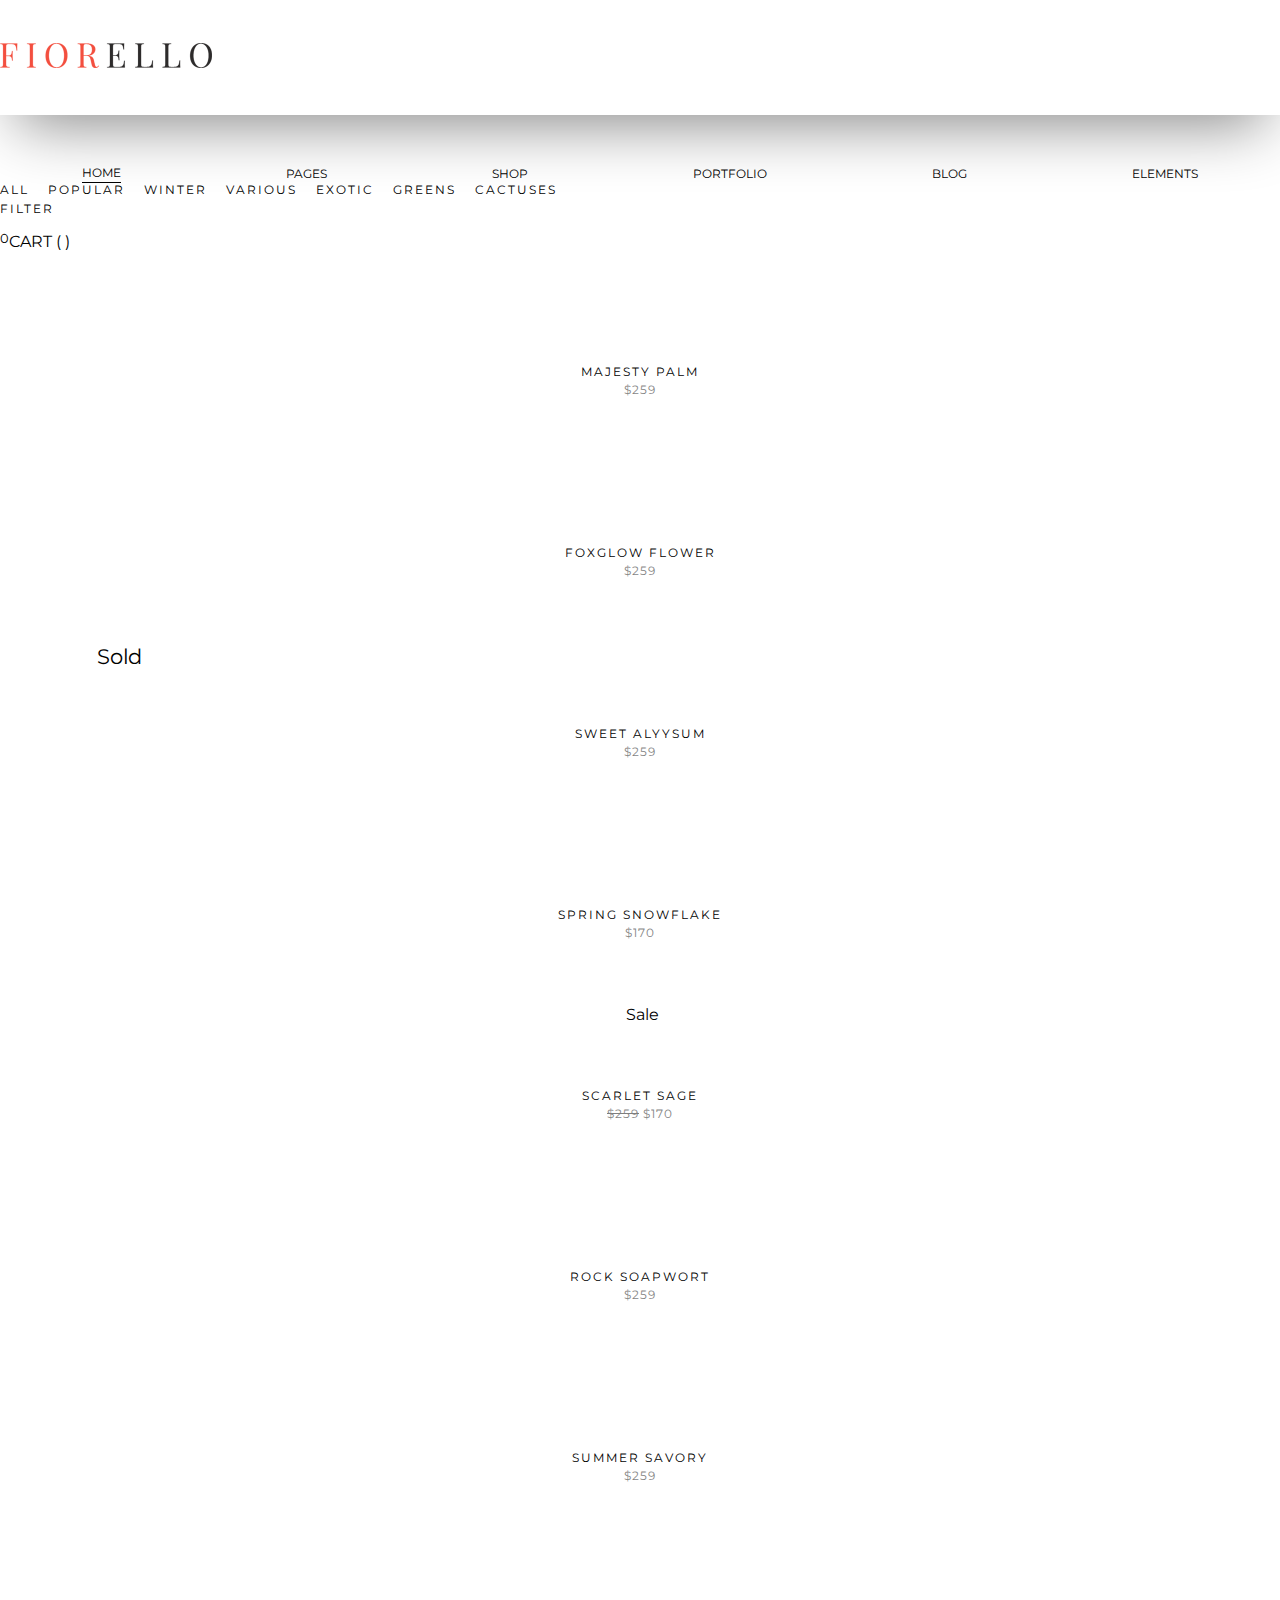
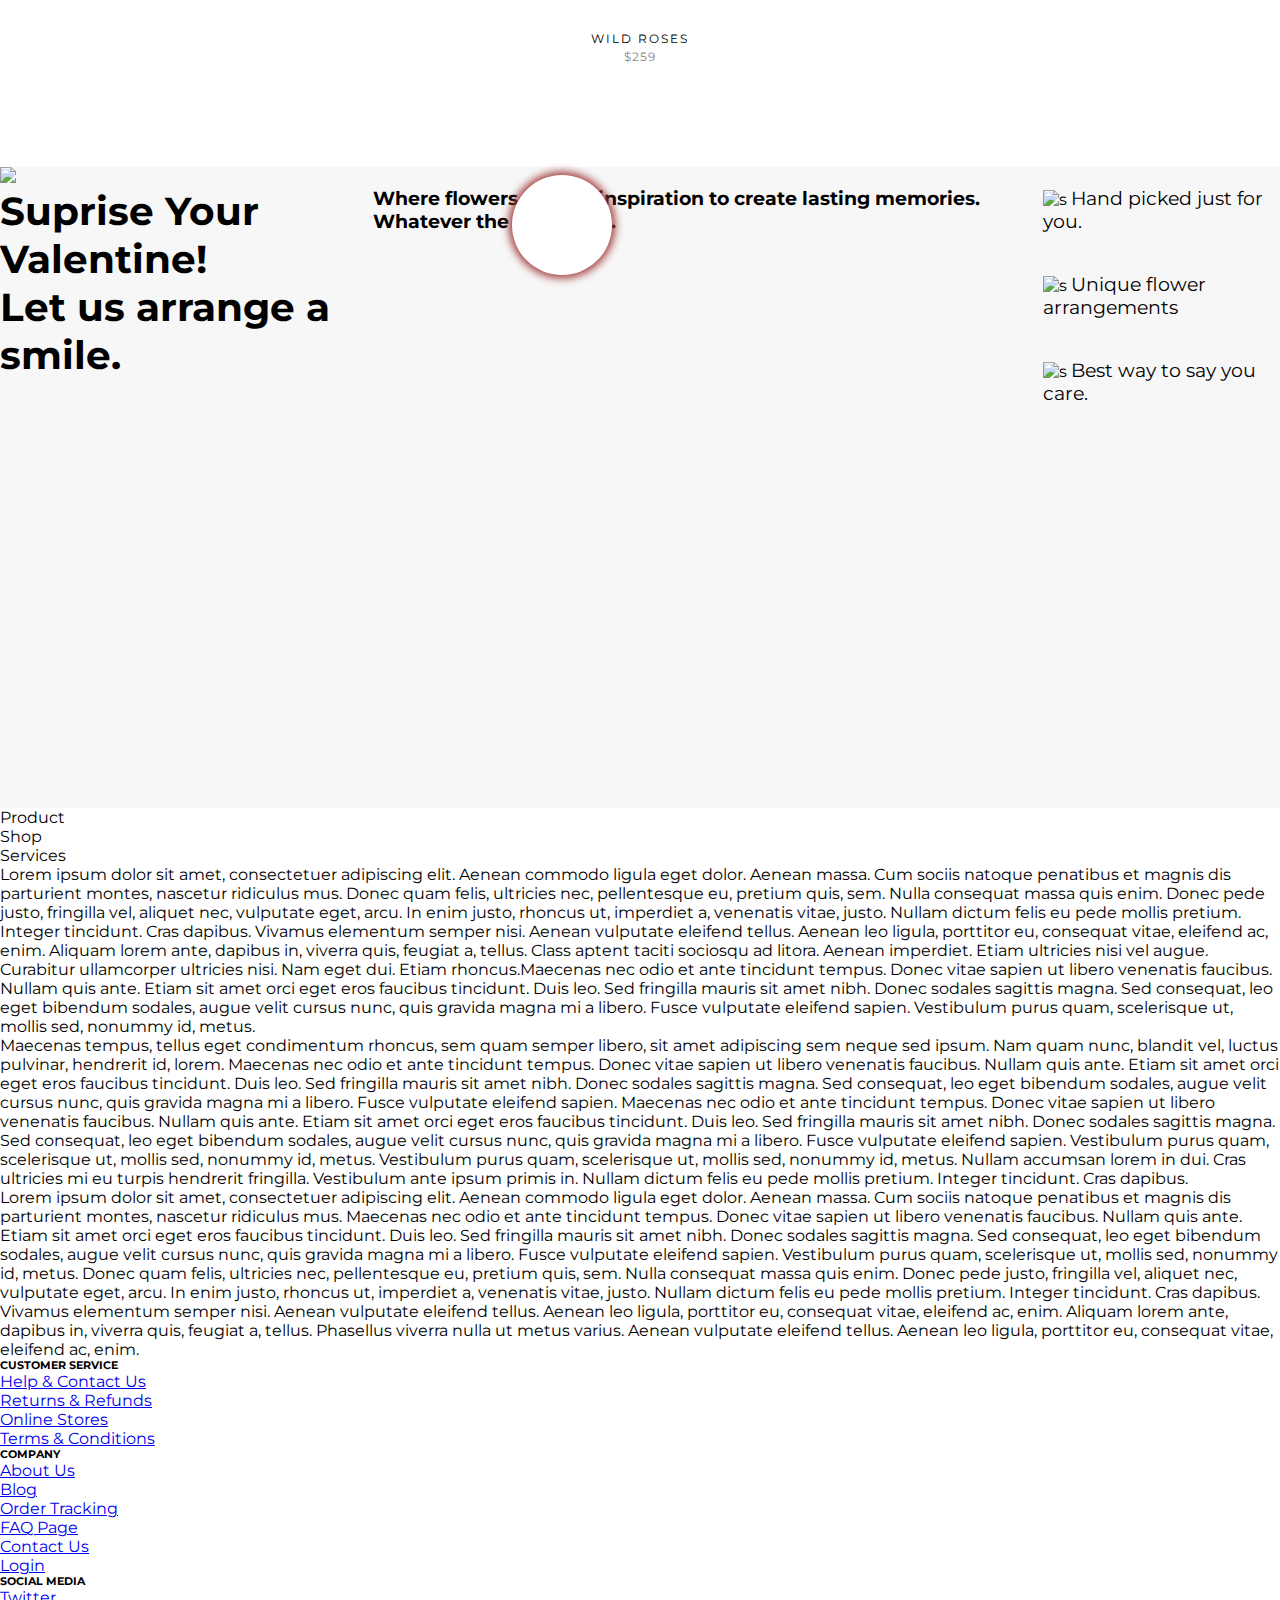
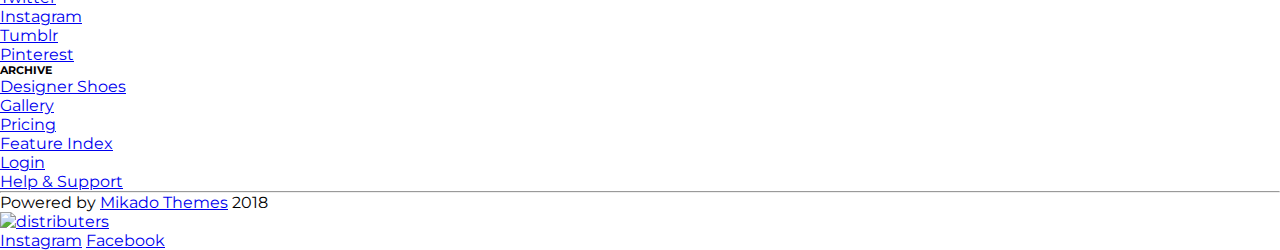
==== commit c02ff739: "ver 5" ====
--- a/FrontEnd-Project/assets/html/home.html
+++ b/FrontEnd-Project/assets/html/home.html
@@ -430,9 +430,156 @@
                 </div>
             </div>
         </section>
+        <section id="third_tabMenu">
+            <div class="container">
+                <div class="row px-3">
+                    <div class="col-lg-2 col-md-2 col-sm-12 col-xs-12 p-0">
+                        <div class="menus">
+                            <div class="menu text-center selected" data-id="1">
+                                Product
+                            </div>
+                            <div class="menu text-center" data-id="2">
+                                Shop
+                            </div>
+                            <div class="menu text-center" data-id="3">
+                                Services
+                            </div>
+                        </div>
+                    </div>
+                    <div class="col-lg-10 col-md-10 col-sm-12 col-xs-12 p-0">
+                        <div class="contents">
+                            <div class="content" data-id="1">
+                                <p class="m-0">Lorem ipsum dolor sit amet, consectetuer adipiscing elit. Aenean commodo
+                                    ligula eget dolor. Aenean massa. Cum sociis natoque penatibus et magnis dis
+                                    parturient montes, nascetur ridiculus mus. Donec quam felis, ultricies nec,
+                                    pellentesque eu, pretium quis, sem. Nulla consequat massa quis enim. Donec pede
+                                    justo, fringilla vel, aliquet nec, vulputate eget, arcu. In enim justo, rhoncus ut,
+                                    imperdiet a, venenatis vitae, justo. Nullam dictum felis eu pede mollis pretium.
+                                    Integer tincidunt. Cras dapibus. Vivamus elementum semper nisi. Aenean vulputate
+                                    eleifend tellus. Aenean leo ligula, porttitor eu, consequat vitae, eleifend ac,
+                                    enim. Aliquam lorem ante, dapibus in, viverra quis, feugiat a, tellus. Class aptent
+                                    taciti sociosqu ad litora. Aenean imperdiet. Etiam ultricies nisi vel augue.
+                                    Curabitur ullamcorper ultricies nisi. Nam eget dui. Etiam rhoncus.Maecenas nec odio
+                                    et ante tincidunt tempus. Donec vitae sapien ut libero venenatis faucibus. Nullam
+                                    quis ante. Etiam sit amet orci eget eros faucibus tincidunt. Duis leo. Sed fringilla
+                                    mauris sit amet nibh. Donec sodales sagittis magna. Sed consequat, leo eget bibendum
+                                    sodales, augue velit cursus nunc, quis gravida magna mi a libero. Fusce vulputate
+                                    eleifend sapien. Vestibulum purus quam, scelerisque ut, mollis sed, nonummy id,
+                                    metus.
+                                </p>
+                            </div>
+                            <div class="content d-none" data-id="2">
+                                <p class="m-0">Maecenas tempus, tellus eget condimentum rhoncus, sem quam semper libero,
+                                    sit amet adipiscing sem neque sed ipsum. Nam quam nunc, blandit vel, luctus
+                                    pulvinar, hendrerit id, lorem. Maecenas nec odio et ante tincidunt tempus. Donec
+                                    vitae sapien ut libero venenatis faucibus. Nullam quis ante. Etiam sit amet orci
+                                    eget eros faucibus tincidunt. Duis leo. Sed fringilla mauris sit amet nibh. Donec
+                                    sodales sagittis magna. Sed consequat, leo eget bibendum sodales, augue velit cursus
+                                    nunc, quis gravida magna mi a libero. Fusce vulputate eleifend sapien. Maecenas nec
+                                    odio et ante tincidunt tempus. Donec vitae sapien ut libero venenatis faucibus.
+                                    Nullam quis ante. Etiam sit amet orci eget eros faucibus tincidunt. Duis leo. Sed
+                                    fringilla mauris sit amet nibh. Donec sodales sagittis magna. Sed consequat, leo
+                                    eget bibendum sodales, augue velit cursus nunc, quis gravida magna mi a libero.
+                                    Fusce vulputate eleifend sapien. Vestibulum purus quam, scelerisque ut, mollis sed,
+                                    nonummy id, metus. Vestibulum purus quam, scelerisque ut, mollis sed, nonummy id,
+                                    metus. Nullam accumsan lorem in dui. Cras ultricies mi eu turpis hendrerit
+                                    fringilla. Vestibulum ante ipsum primis in. Nullam dictum felis eu pede mollis
+                                    pretium. Integer tincidunt. Cras dapibus.</p>
+                            </div>
+                            <div class="content d-none" data-id="3">
+                                <p class="m-0">Lorem ipsum dolor sit amet, consectetuer adipiscing elit. Aenean commodo
+                                    ligula eget dolor. Aenean massa. Cum sociis natoque penatibus et magnis dis
+                                    parturient montes, nascetur ridiculus mus. Maecenas nec odio et ante tincidunt
+                                    tempus. Donec vitae sapien ut libero venenatis faucibus. Nullam quis ante. Etiam sit
+                                    amet orci eget eros faucibus tincidunt. Duis leo. Sed fringilla mauris sit amet
+                                    nibh. Donec sodales sagittis magna. Sed consequat, leo eget bibendum sodales, augue
+                                    velit cursus nunc, quis gravida magna mi a libero. Fusce vulputate eleifend sapien.
+                                    Vestibulum purus quam, scelerisque ut, mollis sed, nonummy id, metus. Donec quam
+                                    felis, ultricies nec, pellentesque eu, pretium quis, sem. Nulla consequat massa quis
+                                    enim. Donec pede justo, fringilla vel, aliquet nec, vulputate eget, arcu. In enim
+                                    justo, rhoncus ut, imperdiet a, venenatis vitae, justo. Nullam dictum felis eu pede
+                                    mollis pretium. Integer tincidunt. Cras dapibus. Vivamus elementum semper nisi.
+                                    Aenean vulputate eleifend tellus. Aenean leo ligula, porttitor eu, consequat vitae,
+                                    eleifend ac, enim. Aliquam lorem ante, dapibus in, viverra quis, feugiat a, tellus.
+                                    Phasellus viverra nulla ut metus varius. Aenean vulputate eleifend tellus. Aenean
+                                    leo ligula, porttitor eu, consequat vitae, eleifend ac, enim.</p>
+                            </div>
+                        </div>
+                    </div>
+                </div>
+            </div>
+        </section>
     </main>
     <footer>
-
+        <div class="container">
+            <div class="links pb-5">
+                <div class="row">
+                    <div class="col-lg-3 col-md-6 col-sm-12">
+                        <div class="link pt-3">
+                            <h6>CUSTOMER SERVICE</h6>
+                            <ul class="p-0 mt-4">
+                                <li class="pb-1"><a href="#">Help & Contact Us</a></li class="pb-1">
+                                <li class="pb-1"><a href="#">Returns & Refunds</a></li>
+                                <li class="pb-1"><a href="#">Online Stores</a></li>
+                                <li class="pb-1"><a href="#">Terms & Conditions</a></li>
+                            </ul>
+                        </div>
+                    </div>
+                    <div class="col-lg-3 col-md-6 col-sm-12">
+                        <div class="link pt-3">
+                            <h6>COMPANY</h6>
+                            <ul class="p-0 mt-4">
+                                <li class="pb-1"><a href="#">About Us</a></li class="pb-2">
+                                <li class="pb-1"><a href="#">Blog</a></li>
+                                <li class="pb-1"><a href="#">Order Tracking</a></li>
+                                <li class="pb-1"><a href="#">FAQ Page</a></li>
+                                <li class="pb-1"><a href="#">Contact Us</a></li>
+                                <li class="pb-1"><a href="#">Login</a></li>
+                            </ul>
+                        </div>
+                    </div>
+                    <div class="col-lg-3 col-md-6 col-sm-12">
+                        <div class="link pt-3">
+                            <h6>SOCIAL MEDIA</h6>
+                            <ul class="p-0 mt-4">
+                                <li class="pb-1"><a href="#">Twitter</a></li class="pb-2">
+                                <li class="pb-1"><a href="#">Instagram</a></li>
+                                <li class="pb-1"><a href="#">Tumblr</a></li>
+                                <li class="pb-1"><a href="#">Pinterest</a></li>
+                            </ul>
+                        </div>
+                    </div>
+                    <div class="col-lg-3 col-md-6 col-sm-12">
+                        <div class="link pt-3">
+                            <h6>ARCHIVE</h6>
+                            <ul class="p-0 mt-4">
+                                <li class="pb-1"><a href="#">Designer Shoes</a></li>
+                                <li class="pb-1"><a href="#">Gallery</a></li>
+                                <li class="pb-1"><a href="#">Pricing</a></li class="pb-2">
+                                <li class="pb-1"><a href="#">Feature Index</a></li>
+                                <li class="pb-1"><a href="#">Login</a></li>
+                                <li class="pb-1"><a href="#">Help & Support</a></li>
+                            </ul>
+                        </div>
+                    </div>
+                </div>
+            </div>
+            <hr>
+            <div class="copyright pt-3 d-flex justify-content-between">
+                <div class="title_copyright pb-3">
+                    <span>Powered by <a href="#">Mikado Themes</a> 2018</span>
+                </div>
+                <div class="img pb-3">
+                    <a href="#">
+                        <img src="img/footer-bottom-1.png" alt="distributers">
+                    </a>
+                </div>
+                <div class="contact_pages pb-3">
+                    <a href="#">Instagram</a>
+                    <a href="#">Facebook</a>
+                </div>
+            </div>
+        </div>
     </footer>
     <script src="https://cdnjs.cloudflare.com/ajax/libs/jquery/3.6.0/jquery.min.js"
         integrity="sha512-894YE6QWD5I59HgZOGReFYm4dnWc1Qt5NtvYSaNcOP+u1T9qYdvdihz0PPSiiqn/+/3e7Jo4EaG7TubfWGUrMQ=="
